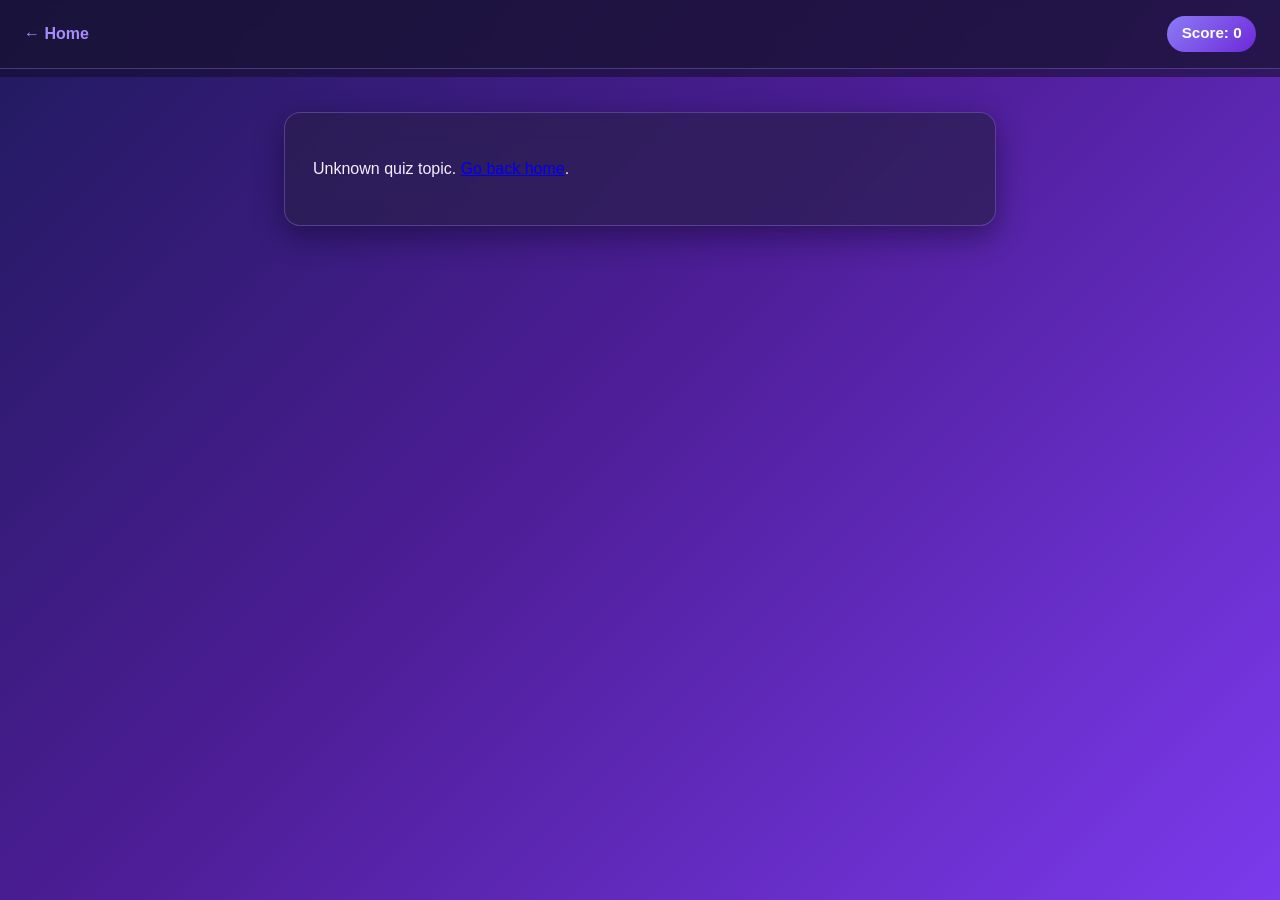
==== quiz.html @ 382ba7f5 "Initial commit" ====
<!DOCTYPE html>
<html lang="en">
<head>
<meta charset="UTF-8">
<meta name="viewport" content="width=device-width, initial-scale=1.0">
<title>ProgramQuiz &mdash; Quiz</title>
<link rel="stylesheet" href="css/style.css">
</head>
<body>

<header class="quiz-header">
  <a href="index.html" class="back-link">&larr; Home</a>
  <div class="quiz-title-wrap">
    <div id="quiz-title" class="quiz-title"></div>
    <div id="quiz-player" class="quiz-player"></div>
  </div>
  <div class="score-tracker">Score: <span id="current-score">0</span></div>
</header>

<div class="progress-wrap">
  <div id="progress-bar" class="progress-bar"></div>
</div>
<div id="round-label" class="round-label"></div>

<main id="quiz-main" class="quiz-main">
  <div id="question-card" class="question-card"></div>
</main>

<section id="results" class="results hidden"></section>

<script src="js/questions.js"></script>
<script src="js/accounts.js"></script>
<script src="js/auth.js"></script>
<script src="js/quiz.js"></script>
</body>
</html>
---- css/style.css ----
:root {
  --ink: #f3f0ff;
  --muted: #aca3d6;
  --border: rgba(167, 139, 250, 0.32);

  --surface: rgba(40, 30, 74, 0.68);
  --inset: rgba(17, 12, 38, 0.55);

  --brand: #8b7cf6;
  --brand-strong: #a78bfa;
  --brand-dark: #6d28d9;

  --easy: #4ade80;
  --easy-bg: rgba(34, 197, 94, 0.16);
  --medium: #fbbf24;
  --medium-bg: rgba(217, 119, 6, 0.2);
  --hard: #f87171;
  --hard-bg: rgba(220, 38, 38, 0.2);

  --correct: #4ade80;
  --correct-bg: rgba(34, 197, 94, 0.16);
  --wrong: #f87171;
  --wrong-bg: rgba(220, 38, 38, 0.2);

  --radius: 16px;
  --shadow: 0 10px 30px rgba(8, 5, 26, 0.45);
  font-family: "Segoe UI", Roboto, -apple-system, BlinkMacSystemFont, sans-serif;
}

* { box-sizing: border-box; }

html, body { min-height: 100%; }

body {
  margin: 0;
  background: linear-gradient(135deg, #201a5e 0%, #4c1d95 45%, #7c3aed 100%);
  background-attachment: fixed;
  background-size: cover;
  color: var(--ink);
  line-height: 1.5;
}

code, .mono {
  font-family: "Cascadia Code", "Consolas", "Courier New", monospace;
  background: rgba(0, 0, 0, 0.25);
  padding: 0.1em 0.4em;
  border-radius: 4px;
  font-size: 0.95em;
}

/* ---------- header ---------- */
.site-header {
  color: var(--ink);
  padding: 3rem 1.5rem 2rem;
  text-align: center;
}
.brand {
  font-family: "Cascadia Code", "Consolas", monospace;
  font-size: 2rem;
  font-weight: 800;
  letter-spacing: 0.5px;
  color: var(--brand-strong);
  text-shadow: 0 0 24px rgba(139, 124, 246, 0.5);
}
.tagline {
  margin: 0.5rem 0 0;
  color: var(--muted);
  font-weight: 600;
}

.quiz-header {
  display: flex;
  align-items: center;
  justify-content: space-between;
  background: rgba(24, 18, 51, 0.8);
  backdrop-filter: blur(12px);
  -webkit-backdrop-filter: blur(12px);
  padding: 1rem 1.5rem;
  border-bottom: 1px solid var(--border);
  position: sticky;
  top: 0;
  z-index: 10;
  flex-wrap: wrap;
  gap: 0.5rem;
}
.back-link {
  color: var(--brand-strong);
  text-decoration: none;
  font-weight: 600;
}
.back-link:hover { text-decoration: underline; }
.quiz-title-wrap { text-align: center; }
.quiz-title { font-weight: 700; font-size: 1.1rem; color: var(--ink); }
.quiz-player { font-size: 0.8rem; color: var(--muted); }
.score-tracker {
  background: linear-gradient(135deg, var(--brand), var(--brand-dark));
  color: #fff;
  padding: 0.4rem 0.9rem;
  border-radius: 999px;
  font-weight: 600;
  font-size: 0.95rem;
}

/* ---------- layout ---------- */
.home {
  max-width: 920px;
  margin: 0 auto 3rem;
  padding: 0 1.5rem;
  display: flex;
  flex-direction: column;
  gap: 1.5rem;
}

.app-content {
  display: flex;
  flex-direction: column;
  gap: 1.5rem;
}

.card {
  background: var(--surface);
  border-radius: var(--radius);
  box-shadow: var(--shadow);
  padding: 1.75rem;
  border: 1px solid var(--border);
  backdrop-filter: blur(14px);
  -webkit-backdrop-filter: blur(14px);
}

.intro h1 { margin-top: 0; color: var(--ink); }

.badge {
  display: inline-block;
  padding: 0.15em 0.6em;
  border-radius: 999px;
  font-size: 0.85em;
  font-weight: 700;
}
.badge.easy { background: var(--easy-bg); color: var(--easy); }
.badge.medium { background: var(--medium-bg); color: var(--medium); }
.badge.hard { background: var(--hard-bg); color: var(--hard); }

.score-guide {
  display: flex;
  gap: 1.5rem;
  flex-wrap: wrap;
  margin-top: 1.25rem;
  padding-top: 1.25rem;
  border-top: 1px dashed var(--border);
}
.score-item { display: flex; align-items: center; gap: 0.5rem; font-weight: 600; color: var(--muted); }

.topics {
  display: grid;
  grid-template-columns: repeat(auto-fit, minmax(280px, 1fr));
  gap: 1.5rem;
}

.topic-card {
  background: var(--surface);
  border-radius: var(--radius);
  box-shadow: var(--shadow);
  border: 1px solid var(--border);
  backdrop-filter: blur(14px);
  -webkit-backdrop-filter: blur(14px);
  padding: 1.75rem;
  display: flex;
  flex-direction: column;
  gap: 0.6rem;
}
.topic-icon {
  width: 52px;
  height: 52px;
  border-radius: 12px;
  display: flex;
  align-items: center;
  justify-content: center;
  font-family: "Cascadia Code", monospace;
  font-weight: 700;
  font-size: 1.1rem;
  color: #fff;
}
.html-icon { background: #e34f26; }
.css-icon { background: #2965f1; }

.topic-card h2 { margin: 0.2rem 0 0; color: var(--ink); }
.topic-card p { color: var(--muted); margin: 0; }
.topic-meta {
  display: flex;
  justify-content: space-between;
  font-size: 0.85rem;
  color: var(--muted);
  flex-wrap: wrap;
  gap: 0.25rem;
}
.best-score { font-size: 0.9rem; color: var(--muted); }
.best-score strong { color: var(--ink); }

.btn {
  display: inline-block;
  text-align: center;
  border: none;
  border-radius: 10px;
  padding: 0.7rem 1.2rem;
  font-weight: 700;
  cursor: pointer;
  text-decoration: none;
  font-size: 0.95rem;
  transition: transform 0.1s ease, box-shadow 0.15s ease, background 0.15s ease;
}
.btn-start {
  background: linear-gradient(135deg, #8b7cf6, #6d28d9);
  color: #fff;
  margin-top: 0.5rem;
  box-shadow: 0 6px 18px rgba(109, 40, 217, 0.45);
}
.btn-start:hover { background: linear-gradient(135deg, #7c6df2, #5b21b6); }
.btn-ghost {
  background: transparent;
  color: var(--muted);
  border: 1px solid var(--border);
}
.btn-ghost:hover { border-color: var(--wrong); color: var(--wrong); }

.stats-card h2 { margin-top: 0; color: var(--ink); }
.progress-summary {
  display: flex;
  gap: 2.5rem;
  margin-bottom: 1.25rem;
  flex-wrap: wrap;
}
.stat { display: flex; flex-direction: column; }
.stat-num { font-size: 2rem; font-weight: 800; color: var(--brand-strong); }
.stat-label { color: var(--muted); font-size: 0.9rem; }

/* ---------- login ---------- */
.auth-gate h2 { margin-top: 0; color: var(--ink); }
.gate-hint { color: var(--muted); margin-top: -0.5rem; }

.login-active {
  display: flex;
  align-items: center;
  justify-content: space-between;
  flex-wrap: wrap;
  gap: 0.75rem;
}

.login-form {
  display: flex;
  gap: 0.6rem;
  flex-wrap: wrap;
  margin-top: 0.75rem;
}
.login-form input {
  flex: 1;
  min-width: 160px;
  padding: 0.7rem 1rem;
  border: 2px solid var(--border);
  border-radius: 10px;
  font-size: 1rem;
  background: var(--inset);
  color: var(--ink);
}
.login-form input::placeholder { color: var(--muted); }
.login-form input:focus { outline: none; border-color: var(--brand); }
.login-error { color: var(--wrong); font-size: 0.9rem; margin-top: 0.5rem; min-height: 1.2em; }

/* ---------- leaderboard ---------- */
.leaderboard-card h2 { margin-top: 0; margin-bottom: 0.2rem; color: var(--ink); }
.leaderboard-hint { color: var(--muted); font-size: 0.9rem; margin-top: 0; }
.leaderboard-table {
  display: flex;
  flex-direction: column;
  gap: 0.5rem;
  margin-top: 1rem;
}
.leaderboard-row {
  display: grid;
  grid-template-columns: 2.5rem 1fr auto;
  align-items: center;
  gap: 0.5rem 1rem;
  padding: 0.65rem 0.9rem;
  border-radius: 10px;
  background: var(--inset);
  border: 1px solid transparent;
}
.leaderboard-row.is-me {
  background: rgba(139, 124, 246, 0.18);
  border: 1px solid var(--brand);
}
.lb-rank { font-weight: 800; color: var(--muted); }
.lb-name { font-weight: 700; grid-column: 2; color: var(--ink); }
.lb-total { font-weight: 700; color: var(--brand-strong); grid-column: 3; }
.lb-detail { grid-column: 2 / span 2; color: var(--muted); font-size: 0.85rem; }

.site-footer {
  text-align: center;
  color: var(--muted);
  padding: 2rem;
  font-size: 0.9rem;
}

/* ---------- quiz page ---------- */
.progress-wrap {
  height: 8px;
  background: var(--inset);
}
.progress-bar {
  height: 100%;
  width: 0%;
  background: linear-gradient(90deg, var(--brand), var(--brand-strong));
  transition: width 0.25s ease;
}
.round-label {
  text-align: center;
  padding: 0.6rem;
  font-weight: 700;
  color: var(--muted);
  font-size: 0.95rem;
}

.quiz-main {
  max-width: 760px;
  margin: 0 auto;
  padding: 1rem 1.5rem 3rem;
}

.question-card {
  background: var(--surface);
  border-radius: var(--radius);
  box-shadow: var(--shadow);
  border: 1px solid var(--border);
  backdrop-filter: blur(14px);
  -webkit-backdrop-filter: blur(14px);
  padding: 1.75rem;
}

.q-meta {
  display: flex;
  justify-content: space-between;
  align-items: center;
  margin-bottom: 1rem;
}
.q-count { color: var(--muted); font-size: 0.9rem; font-weight: 600; }

.q-text {
  font-size: 1.15rem;
  font-weight: 600;
  margin: 0 0 1.25rem;
  color: var(--ink);
}

.code-hint {
  color: var(--muted);
  font-size: 0.85rem;
  font-style: italic;
  margin: 0 0 1rem;
}

.choices {
  display: flex;
  flex-direction: column;
  gap: 0.7rem;
}

.choice {
  display: flex;
  align-items: center;
  gap: 0.75rem;
  padding: 0.8rem 1rem;
  border: 2px solid var(--border);
  border-radius: 10px;
  background: var(--inset);
  cursor: pointer;
  text-align: left;
  font-size: 1rem;
  color: var(--ink);
  transition: border-color 0.15s ease, background 0.15s ease;
}
.choice:hover:not(:disabled) {
  border-color: var(--brand);
}
.choice-letter {
  width: 26px;
  height: 26px;
  min-width: 26px;
  border-radius: 50%;
  background: rgba(255, 255, 255, 0.06);
  border: 2px solid var(--border);
  display: flex;
  align-items: center;
  justify-content: center;
  font-weight: 700;
  font-size: 0.85rem;
  color: var(--ink);
}
.choice:disabled { cursor: default; }
.choice.correct { border-color: var(--correct); background: var(--correct-bg); }
.choice.correct .choice-letter { border-color: var(--correct); background: var(--correct); color: #0b1e12; }
.choice.wrong { border-color: var(--wrong); background: var(--wrong-bg); }
.choice.wrong .choice-letter { border-color: var(--wrong); background: var(--wrong); color: #2a0a0a; }
.choice.dim { opacity: 0.5; }

.feedback {
  margin-top: 1.25rem;
  padding: 1rem 1.1rem;
  border-radius: 10px;
  font-size: 0.95rem;
}
.feedback.is-correct { background: var(--correct-bg); border: 1px solid var(--correct); }
.feedback.is-wrong { background: var(--wrong-bg); border: 1px solid var(--wrong); }
.feedback-title { font-weight: 700; margin-bottom: 0.35rem; }
.feedback.is-correct .feedback-title { color: var(--correct); }
.feedback.is-wrong .feedback-title { color: var(--wrong); }
.correct-answer-line { margin-bottom: 0.5rem; }
.correct-answer-line strong { color: var(--correct); }
.feedback-explanation { margin-bottom: 0.9rem; }

.code-block {
  background: #120c2c;
  color: #e7e2ff;
  border: 1px solid rgba(167, 139, 250, 0.25);
  border-radius: 8px;
  padding: 0.9rem 1rem;
  margin: 0.6rem 0;
  overflow-x: auto;
  font-size: 0.85rem;
  line-height: 1.5;
}
.code-block code {
  background: none;
  padding: 0;
  color: inherit;
  font-size: inherit;
  white-space: pre;
}

.q-footer {
  display: flex;
  justify-content: flex-end;
  margin-top: 1.25rem;
}

/* ---------- results ---------- */
.results {
  max-width: 760px;
  margin: 0 auto;
  padding: 1rem 1.5rem 3rem;
  display: flex;
  flex-direction: column;
  gap: 1.5rem;
}
.hidden { display: none !important; }

.results-summary {
  background: var(--surface);
  border-radius: var(--radius);
  box-shadow: var(--shadow);
  border: 1px solid var(--border);
  backdrop-filter: blur(14px);
  -webkit-backdrop-filter: blur(14px);
  padding: 2rem;
  text-align: center;
  color: var(--ink);
}
.results-score { font-size: 3rem; font-weight: 800; color: var(--brand-strong); }
.results-score span { font-size: 1.5rem; color: var(--muted); }
.results-breakdown {
  display: flex;
  justify-content: center;
  gap: 1.5rem;
  margin-top: 1.25rem;
  flex-wrap: wrap;
}
.new-best {
  margin-top: 1rem;
  color: var(--correct);
  font-weight: 700;
}

.results-actions {
  display: flex;
  gap: 1rem;
  justify-content: center;
  flex-wrap: wrap;
  margin-top: 1.5rem;
}

.review-list {
  display: flex;
  flex-direction: column;
  gap: 1rem;
}
.review-item {
  background: var(--surface);
  border-radius: var(--radius);
  border: 1px solid var(--border);
  backdrop-filter: blur(14px);
  -webkit-backdrop-filter: blur(14px);
  padding: 1.25rem;
  color: var(--ink);
}
.review-item-head {
  display: flex;
  justify-content: space-between;
  align-items: center;
  gap: 0.75rem;
  margin-bottom: 0.5rem;
  flex-wrap: wrap;
}
.review-status { font-weight: 700; font-size: 0.9rem; }
.review-status.ok { color: var(--correct); }
.review-status.bad { color: var(--wrong); }
.review-answer { font-size: 0.9rem; margin: 0.2rem 0; }
.review-explanation { color: var(--muted); font-size: 0.9rem; margin-top: 0.4rem; }

@media (max-width: 600px) {
  .site-header { padding: 2.5rem 1rem 1.5rem; }
  .results-score { font-size: 2.2rem; }
}
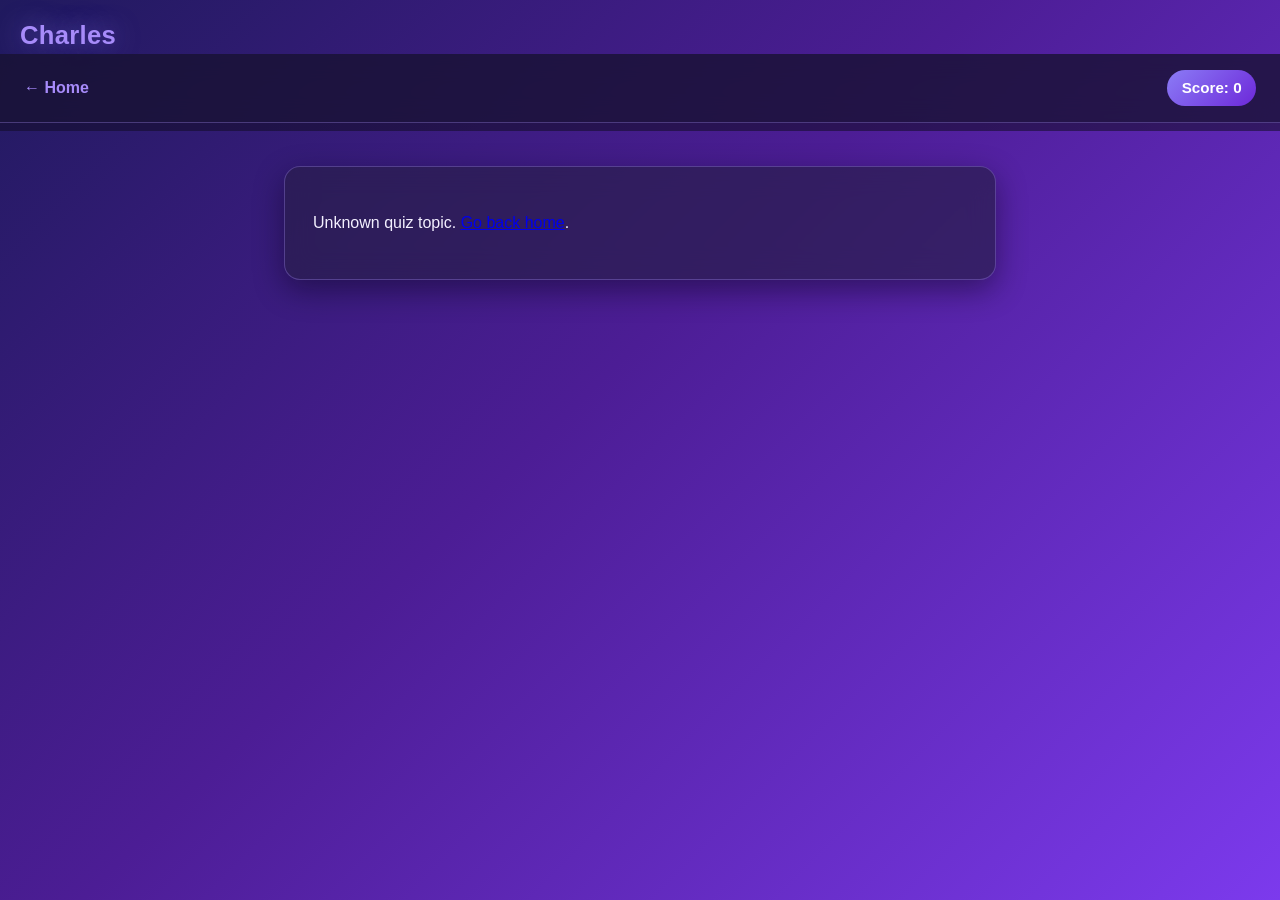
==== commit 07253fe3: "Add ProgramQuiz logo/favicon, missed-questions review, and privacy tweaks Add PQ logo mark used as f" ====
--- a/quiz.html
+++ b/quiz.html
@@ -4,9 +4,12 @@
 <meta charset="UTF-8">
 <meta name="viewport" content="width=device-width, initial-scale=1.0">
 <title>ProgramQuiz &mdash; Quiz</title>
+<link rel="icon" type="image/svg+xml" href="assets/logo.svg">
 <link rel="stylesheet" href="css/style.css">
 </head>
 <body>
+
+<div class="site-owner">Charles</div>
 
 <header class="quiz-header">
   <a href="index.html" class="back-link">&larr; Home</a>
--- a/css/style.css
+++ b/css/style.css
@@ -48,11 +48,32 @@
   font-size: 0.95em;
 }
 
+.site-owner {
+  padding: 1rem 1.25rem 0;
+  font-weight: 800;
+  font-size: 1.6rem;
+  color: var(--brand-strong);
+  letter-spacing: 0.3px;
+  text-shadow: 0 0 24px rgba(139, 124, 246, 0.6);
+}
+
 /* ---------- header ---------- */
 .site-header {
   color: var(--ink);
   padding: 3rem 1.5rem 2rem;
   text-align: center;
+}
+.brand-row {
+  display: flex;
+  align-items: center;
+  justify-content: center;
+  gap: 0.75rem;
+}
+.logo-mark {
+  width: 48px;
+  height: 48px;
+  border-radius: 12px;
+  box-shadow: 0 6px 18px rgba(76, 29, 149, 0.55);
 }
 .brand {
   font-family: "Cascadia Code", "Consolas", monospace;
@@ -196,6 +217,17 @@
 .best-score { font-size: 0.9rem; color: var(--muted); }
 .best-score strong { color: var(--ink); }
 
+.missed-link {
+  display: inline-flex;
+  align-items: center;
+  gap: 0.35rem;
+  font-size: 0.85rem;
+  font-weight: 700;
+  color: var(--medium);
+  text-decoration: none;
+}
+.missed-link:hover { text-decoration: underline; }
+
 .btn {
   display: inline-block;
   text-align: center;
